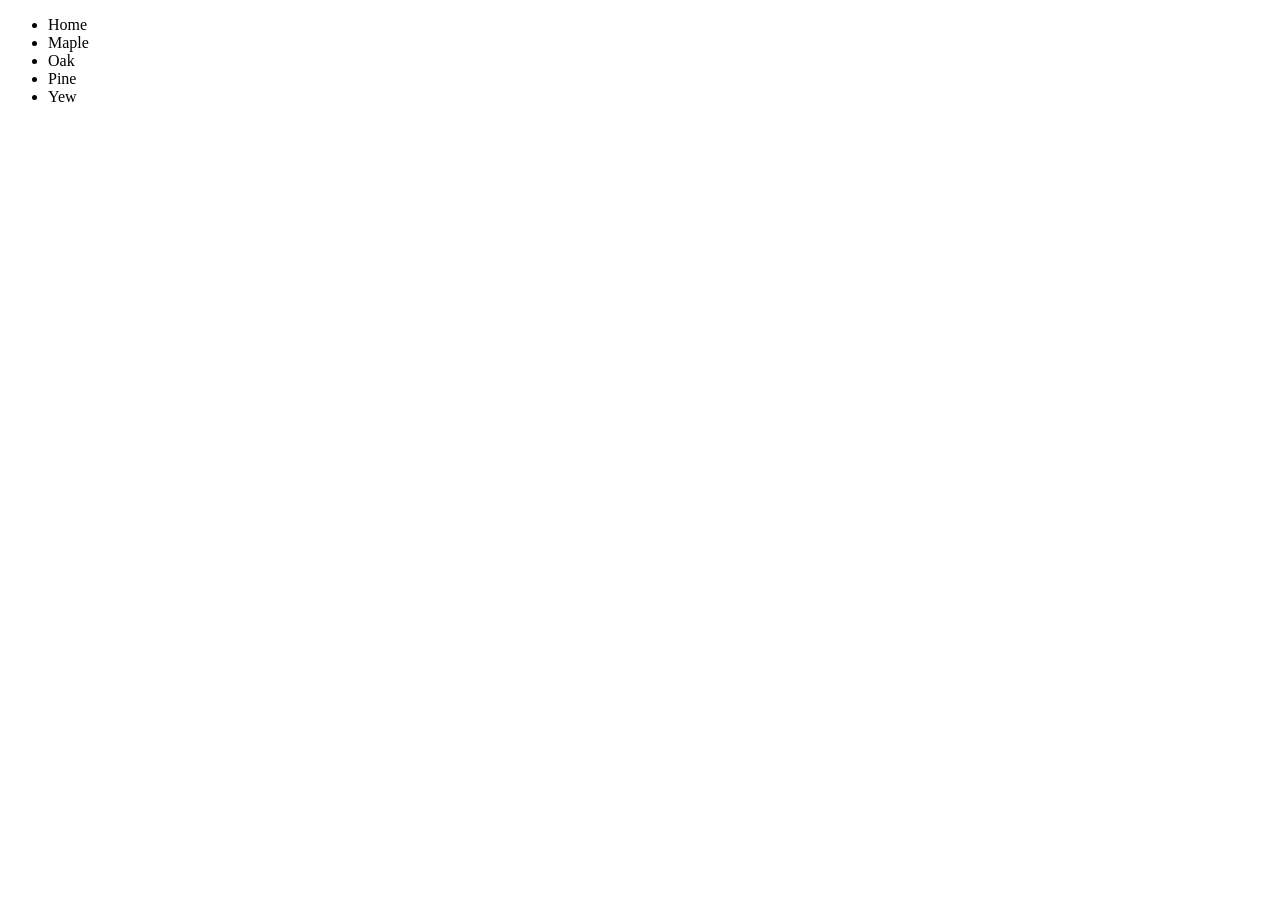
==== index.html @ aa929d79 "add normalize.css Signed-off-by: Kushal Hada (developer) <kushaldeveloper@gmail.com>" ====
<!DOCTYPE html>
<html lang="en">

<head>
    <script src="https://polygit.org/webcomponentsjs+1.0.0-rc.5/components/webcomponentsjs/webcomponents-loader.js"></script>
    <link rel="import" href="custom-element.html">
</head>

<body>
    <nav>
        <ul>
            <li>
                Home
            </li>
            <li>
                Maple
            </li>
            <li>
                Oak
            </li>
            <li>
                Pine
            </li>
            <li>
                Yew
            </li>
        </ul>
    </nav>
    <custom-element></custom-element>
</body>

</html>
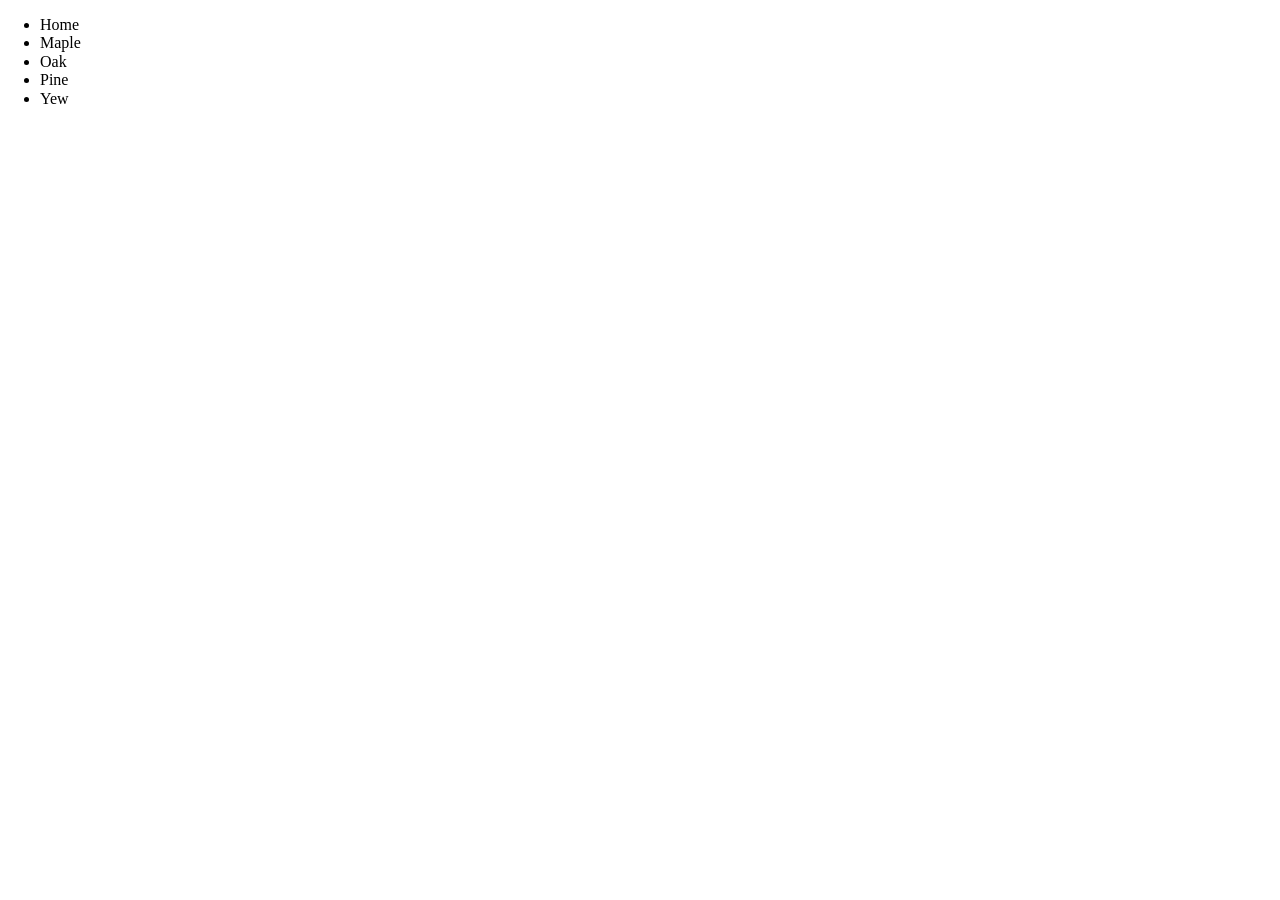
==== commit 1dabc827: "use normalize css I did a yarn install  Signed-off-by: Kushal Hada (developer) <kushaldeveloper@gmai" ====
--- a/index.html
+++ b/index.html
@@ -4,6 +4,8 @@
 <head>
     <script src="https://polygit.org/webcomponentsjs+1.0.0-rc.5/components/webcomponentsjs/webcomponents-loader.js"></script>
     <link rel="import" href="custom-element.html">
+    <link rel="stylesheet" type="text/css" href="node_modules/normalize.css/normalize.css">
+
 </head>
 
 <body>
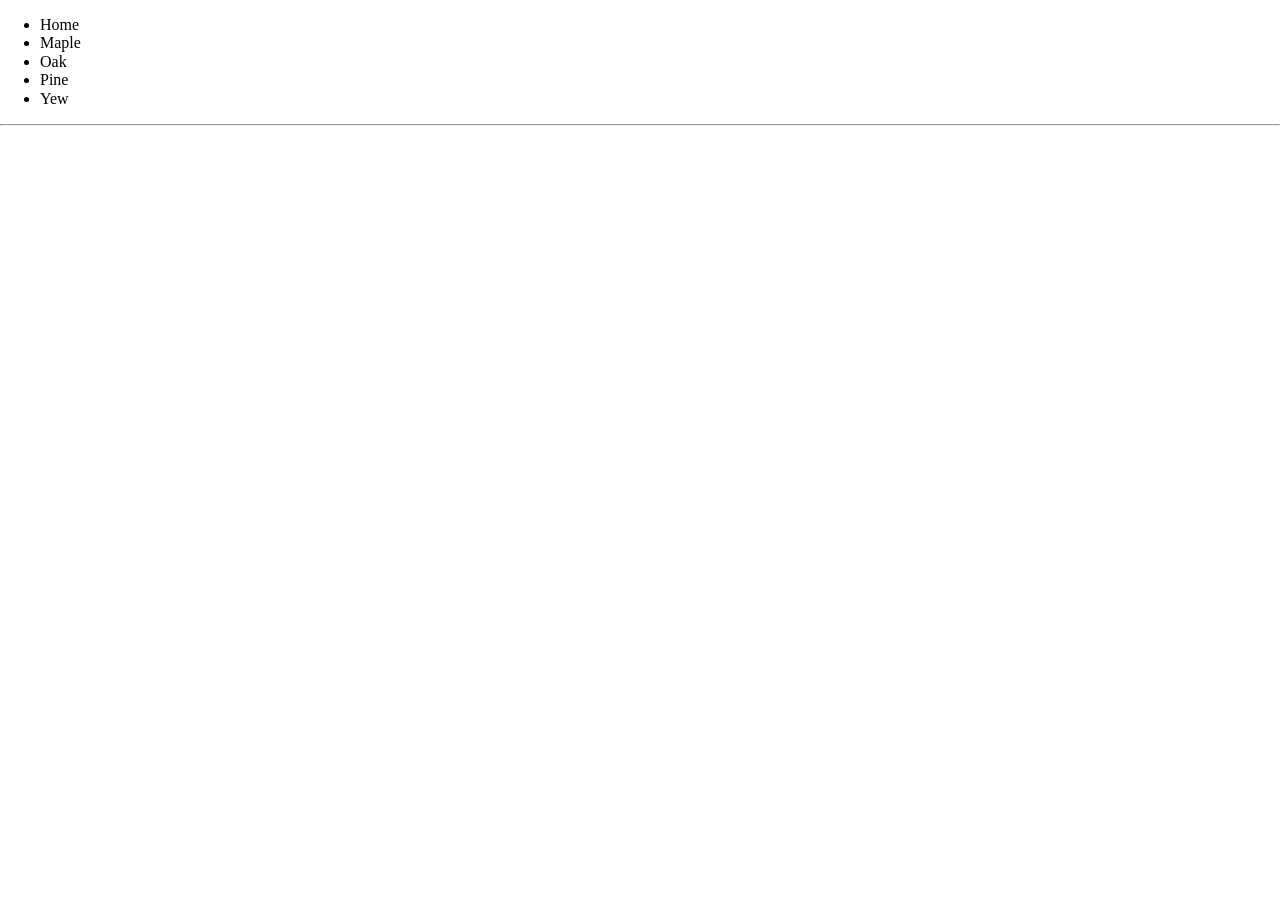
==== commit 81273f6e: "add a horizontal line after the nav section Signed-off-by: Kushal Hada (developer) <kushaldeveloper@" ====
--- a/index.html
+++ b/index.html
@@ -2,8 +2,6 @@
 <html lang="en">
 
 <head>
-    <script src="https://polygit.org/webcomponentsjs+1.0.0-rc.5/components/webcomponentsjs/webcomponents-loader.js"></script>
-    <link rel="import" href="custom-element.html">
     <link rel="stylesheet" type="text/css" href="node_modules/normalize.css/normalize.css">
 
 </head>
@@ -28,7 +26,7 @@
             </li>
         </ul>
     </nav>
-    <custom-element></custom-element>
+    <hr />
 </body>
 
 </html>
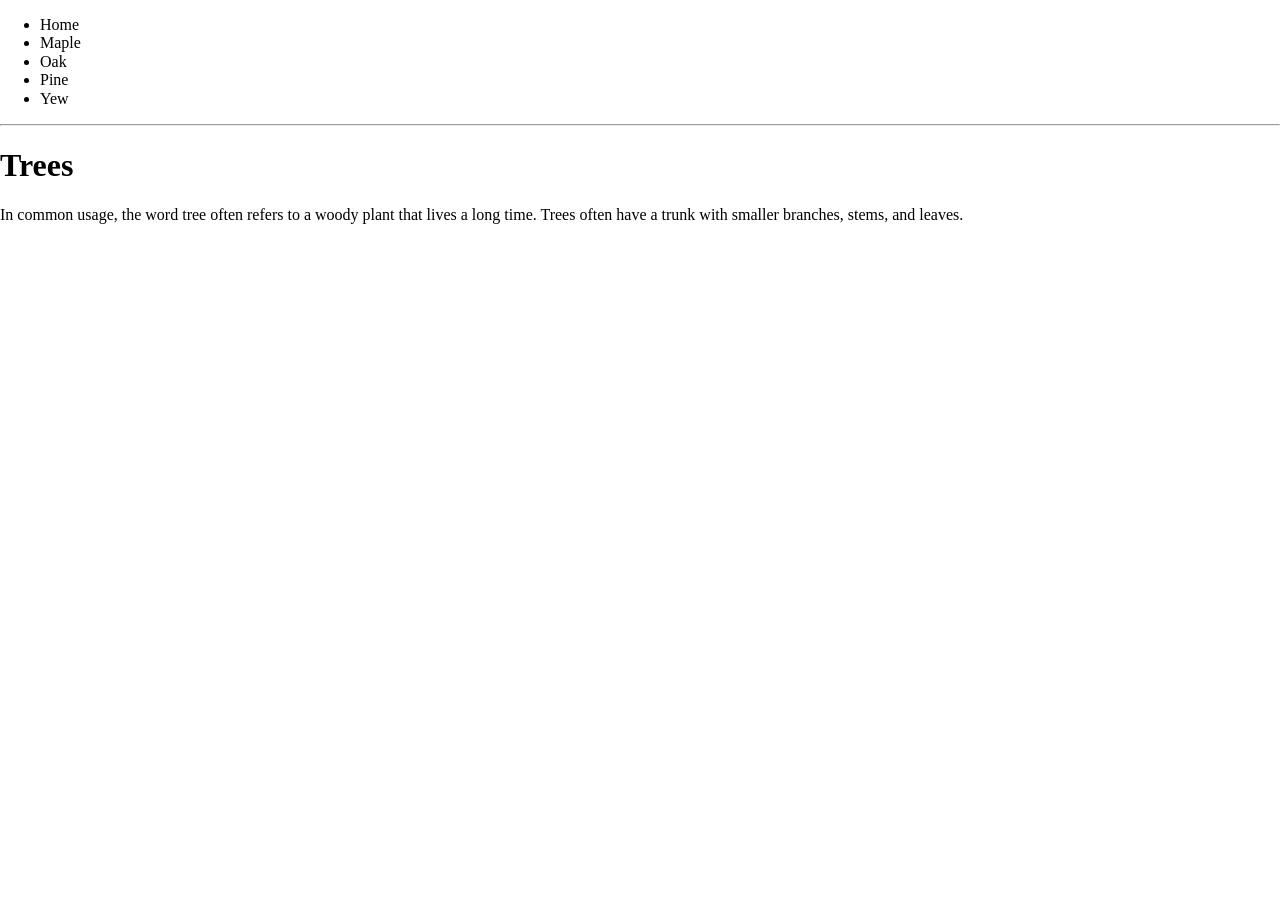
==== commit 3bdb314c: "add an article for trees in general Signed-off-by: Kushal Hada (developer) <kushaldeveloper@gmail.co" ====
--- a/index.html
+++ b/index.html
@@ -27,6 +27,17 @@
         </ul>
     </nav>
     <hr />
+    <article id="overview"> 
+        <header>
+            <h1>
+                Trees
+            </h1>
+        </header>
+        <p class="lead">
+            In common usage, the word tree often refers to a woody plant that lives a long time. 
+            Trees often have a trunk with smaller branches, stems, and leaves. 
+        </p>
+    </article>
 </body>
 
 </html>
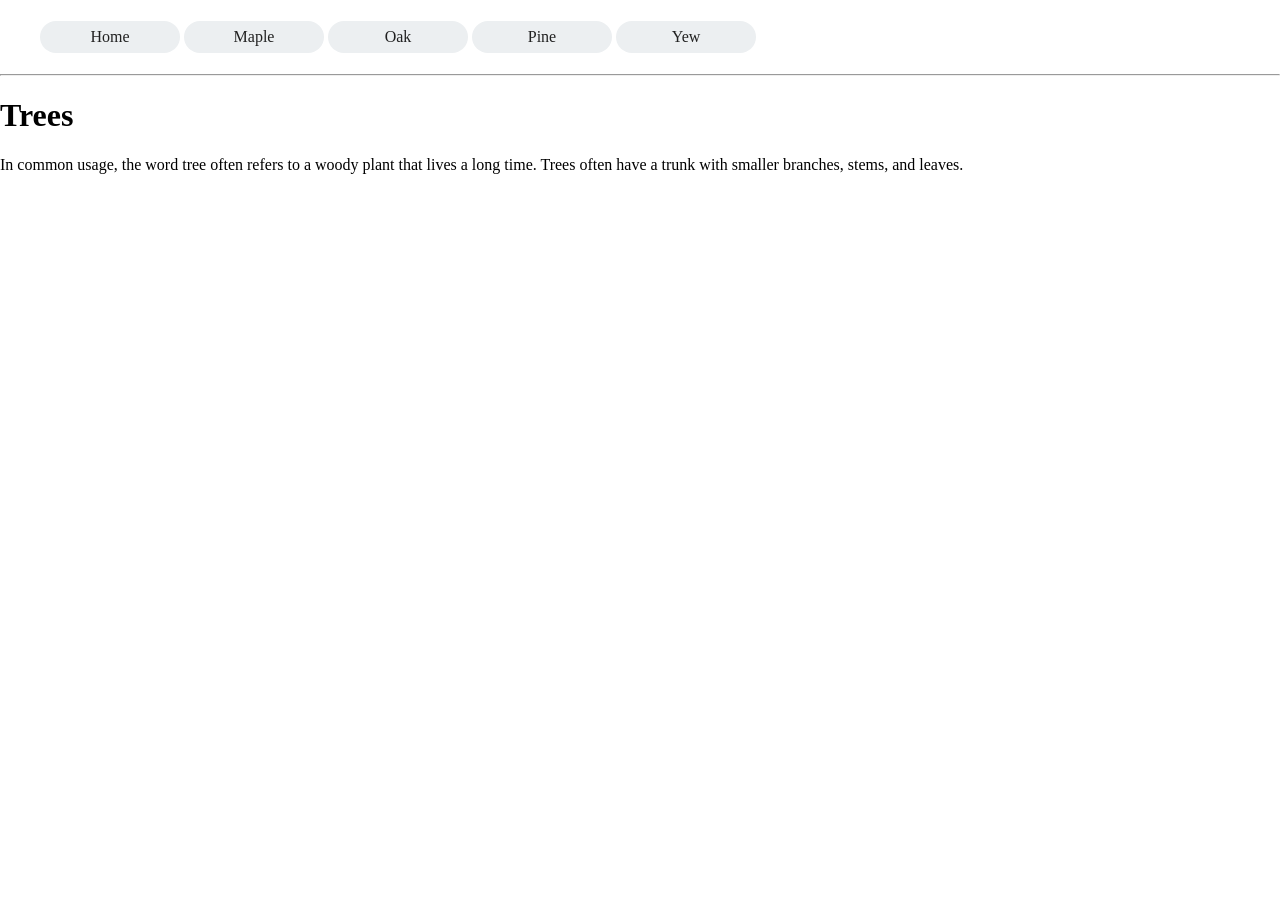
==== commit 8257d455: "customize page with title and lead paragraph in article Signed-off-by: Kushal Hada (developer) <kush" ====
--- a/index.html
+++ b/index.html
@@ -3,26 +3,27 @@
 
 <head>
     <link rel="stylesheet" type="text/css" href="node_modules/normalize.css/normalize.css">
-
+    <link rel="stylesheet" type="text/css" href="styles.css">
+    <title>Home - Tree</title>
 </head>
 
 <body>
     <nav>
         <ul>
-            <li>
-                Home
+            <li class="navigation-list">
+                <a  class="active" href="index.html">Home</a>
             </li>
-            <li>
-                Maple
+            <li class="navigation-list">
+                <a href="maple.html">Maple</a>
             </li>
-            <li>
-                Oak
+            <li class="navigation-list">
+                <a href="oak.html">Oak</a>
             </li>
-            <li>
-                Pine
+            <li class="navigation-list">
+                <a href="pine.html">Pine</a>
             </li>
-            <li>
-                Yew
+            <li class="navigation-list">
+                <a href="yew.html">Yew</a>
             </li>
         </ul>
     </nav>
--- a/styles.css
+++ b/styles.css
@@ -0,0 +1,20 @@
+.navigation-list {
+    display: inline;
+    border-radius: 16px;
+    line-height: 2.0em;
+    padding: 0 20px;
+    margin: 5px 0;
+    display: inline-block;
+    text-align: center;
+    background-color: #ECEFF1;
+    min-width: 100px;
+}
+
+a {
+    text-decoration: none;
+    color: #212121;
+}
+
+a:hover {
+    text-decoration: underline;
+}
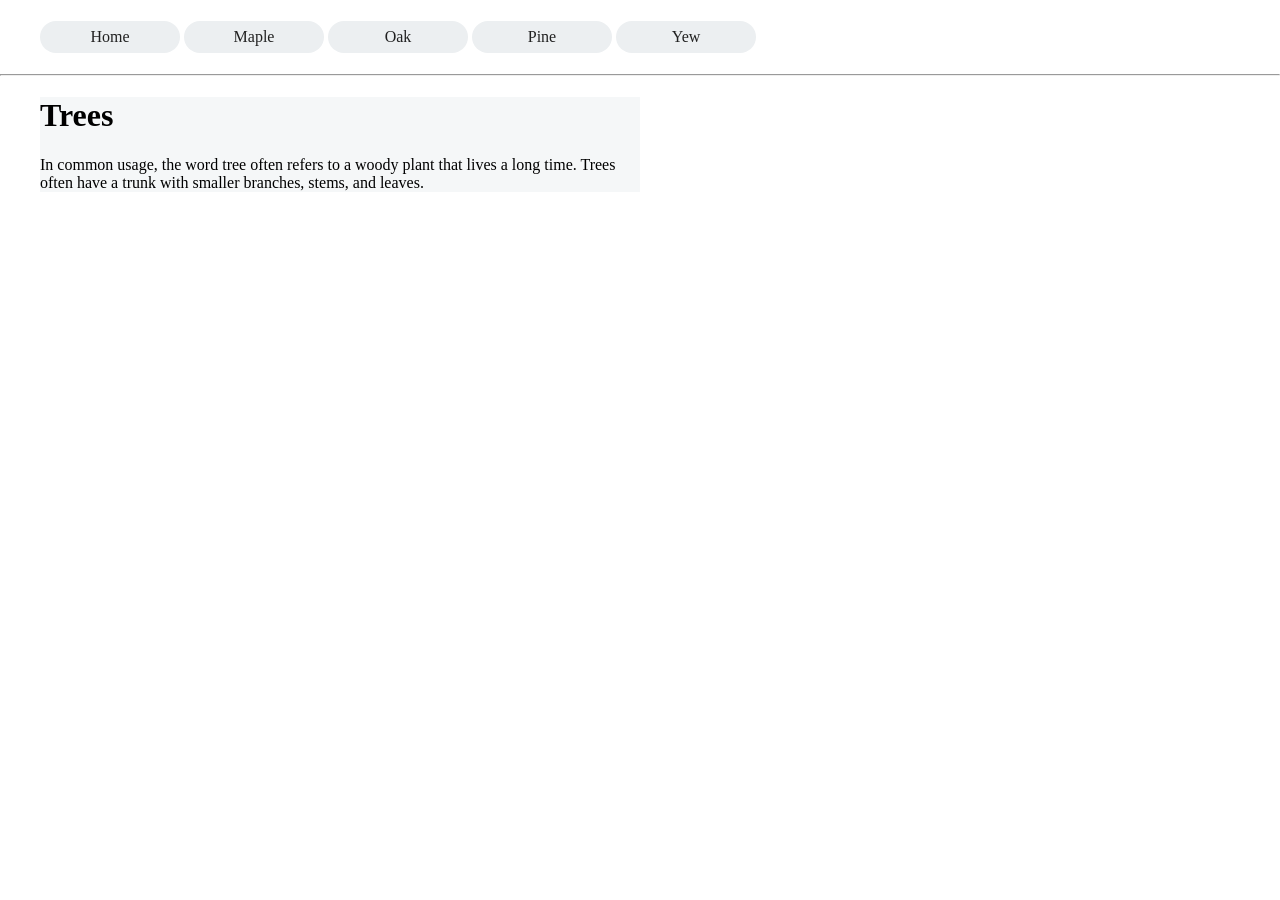
==== commit 3a661698: "update main page background pic" ====
--- a/index.html
+++ b/index.html
@@ -7,7 +7,7 @@
     <title>Home - Tree</title>
 </head>
 
-<body>
+<body class= "index">
     <nav>
         <ul>
             <li class="navigation-list">
--- a/styles.css
+++ b/styles.css
@@ -16,5 +16,60 @@
 }
 
 a:hover {
-    text-decoration: underline;
+    text-decoration: none;
+    background-color: #212121;
+    color: #ECEFF1;
 }
+
+div.para1 {
+    text-align: center;
+    padding-left: 350px;
+    width: 600px;
+    height: 200px;
+}
+
+.oak {
+    text-align: center;
+}
+
+#oakimg {
+    width: 250px;
+    height: 250px;
+}
+
+.oakhead {
+    text-align: center;
+}
+
+article {
+    margin: 0 40px;
+}
+
+.maple {
+    background: url(img/Maple-Tree.jpg) no-repeat fixed;
+    background-size: cover;
+}
+
+.pine {
+    background: url(img/Pine-Tree.jpg) no-repeat fixed;
+    background-size: cover;
+}
+
+.oaks {
+    background: url(img/Oaks-Tree.jpg) no-repeat fixed;
+    background-size: cover;
+}
+
+.yew {
+    background: url(img/Yew-Tree.jpg) no-repeat fixed;
+    background-size: cover;
+}
+.index{
+    background: url(img/index.gif) no-repeat fixed;
+    background-size: cover;
+}
+
+#overview {
+    max-width: 600px;
+    background-color: rgba(236, 239, 241, 0.5);
+}
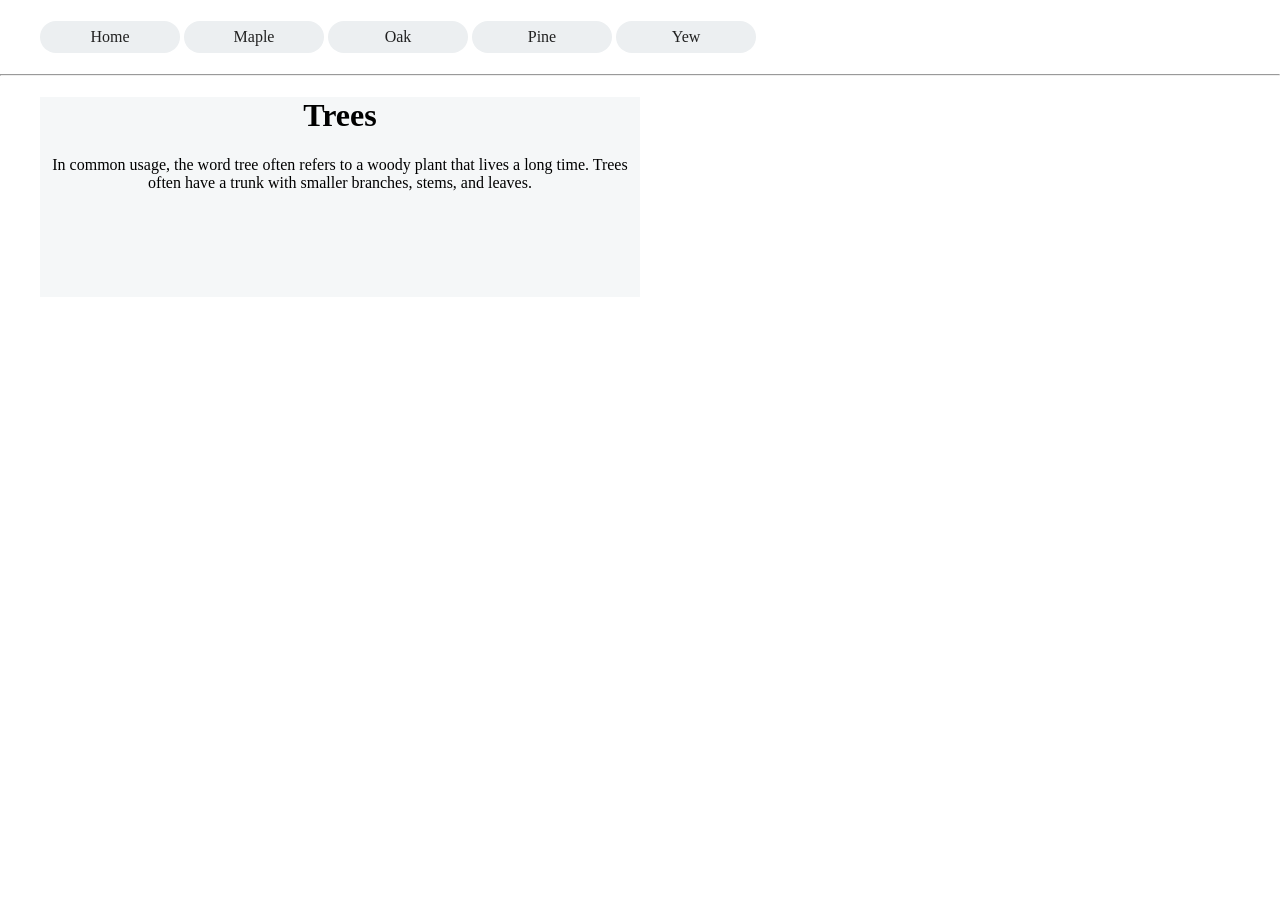
==== commit 9ee1012c: "center all paragrah" ====
--- a/index.html
+++ b/index.html
@@ -29,6 +29,7 @@
     </nav>
     <hr />
     <article id="overview"> 
+    <div class="para1">
         <header>
             <h1>
                 Trees
@@ -38,6 +39,7 @@
             In common usage, the word tree often refers to a woody plant that lives a long time. 
             Trees often have a trunk with smaller branches, stems, and leaves. 
         </p>
+        </div>
     </article>
 </body>
 
--- a/styles.css
+++ b/styles.css
@@ -23,18 +23,13 @@
 
 div.para1 {
     text-align: center;
-    padding-left: 350px;
+    padding-left: 0;
     width: 600px;
     height: 200px;
 }
 
 .oak {
     text-align: center;
-}
-
-#oakimg {
-    width: 250px;
-    height: 250px;
 }
 
 .oakhead {
@@ -72,4 +67,4 @@
 #overview {
     max-width: 600px;
     background-color: rgba(236, 239, 241, 0.5);
-}+}
